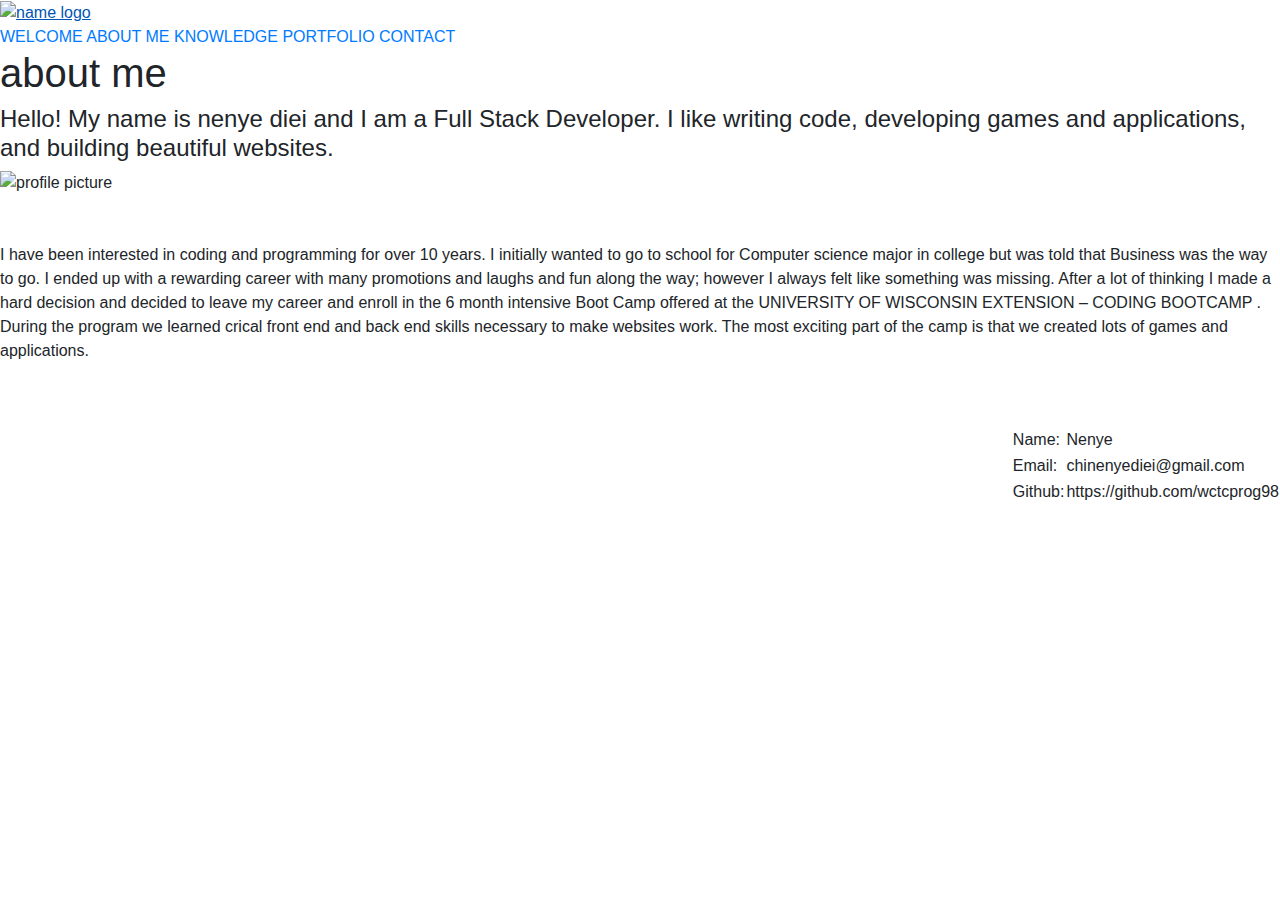
==== about.html @ 6d2c933b "added some text to about page" ====
<!DOCTYPE html>
<html lang="en">

<head>
    <meta charset="UTF-8">
    <meta name="viewport" content="width=device-width,initial-scale=1,maximum-scale=1,user-scalable=no">
    <meta http-equiv="X-UA-Compatible" content="IE=edge,chrome=1">
    <meta name="HandheldFriendly" content="true">
    <title>About</title>
    <link rel="shortcut icon" type="image/png" href="assets/Images/Favicon.png">
    <html lang="en">
    <link rel="stylesheet" href="https://stackpath.bootstrapcdn.com/bootstrap/4.3.1/css/bootstrap.min.css">
    <link rel="stylesheet" href="assets/css/reset.css">
    <link rel="stylesheet" href="assets/css/style.css">
    <link href='https://fonts.googleapis.com/css?family=Oswald:400' rel='stylesheet' type='text/css'>
    <link href='https://fonts.googleapis.com/css?family=Oswald:300' rel='stylesheet' type='text/css'>   
    <link rel="stylesheet" href="https://cdnjs.cloudflare.com/ajax/libs/animate.css/3.7.2/animate.css">
</head>

<header class="otherHeader">
    <a href="about.html" id="logo"><img src="assets/Images/NameLogoOW.png" alt="name logo"></a>
    <nav>
        <a href="index.html">WELCOME</a>
        <a href="about.html">ABOUT ME</a>
        <a href="knowledge.html">KNOWLEDGE</a>
        <a href="port.html">PORTFOLIO</a>
        <a href="contact.html">CONTACT</a>
    </nav>
</header>

<body class="about">

    <div class="aboutMe">
        <h1 class="me animated flipInX">about me</h1>
    </div>
    <h4 class="aboutHeader">Hello! My name is <span class="twoTone">nenye diei</span c> and I am a Full Stack Developer.
        I like writing code, developing games and applications, and building beautiful websites. </h4>
    <div><img src="assets/Images/Profile-Pic.png" class="picture" alt="profile picture"></div>
    <br>
    <br>
    <p class="textAlign"> I have been interested in coding and programming for over 10 years. I initially wanted to go to school for Computer science major in college but was told that Business was the way to go. I ended up with a rewarding career with many promotions and laughs and fun along the way; however I always felt like something was missing. After a lot of thinking I made a hard decision and decided to leave my career and enroll in the 6 month intensive Boot Camp offered at the UNIVERSITY OF WISCONSIN EXTENSION – CODING BOOTCAMP . During the program we learned crical front end and back end skills necessary to make websites work. The most exciting part of the camp is that we created lots of games and applications.  
    </p>
<br>
<br>
    <table align="right">
        <tr>
           <td> <i class="fas fa-user"></i></td>
           <td>Name:  </td>
           <td>Nenye</td>
        </tr>
        
        <tr>
           <td><i class="fas fa-envelope-open-text"></i></td>
           <td>Email:  </td>
           <td>chinenyediei@gmail.com</td>
        </tr>
        <tr>
            <td><i class="fab fa-github"></i></td>
            <td>Github: </td>
            <td>https://github.com/wctcprog98</td>
         </tr>
     </table>

    <script src="https://code.jquery.com/jquery-3.4.1.slim.min.js"></script>
    <script src="https://cdn.jsdelivr.net/npm/popper.js@1.16.0/dist/umd/popper.min.js"></script>
    <script src="https://stackpath.bootstrapcdn.com/bootstrap/4.4.1/js/bootstrap.min.js"></script>
    <script src="https://kit.fontawesome.com/f20d477cc3.js" crossorigin="anonymous"></script>
    <script src="js/app.js"></script>

</body>

</html>
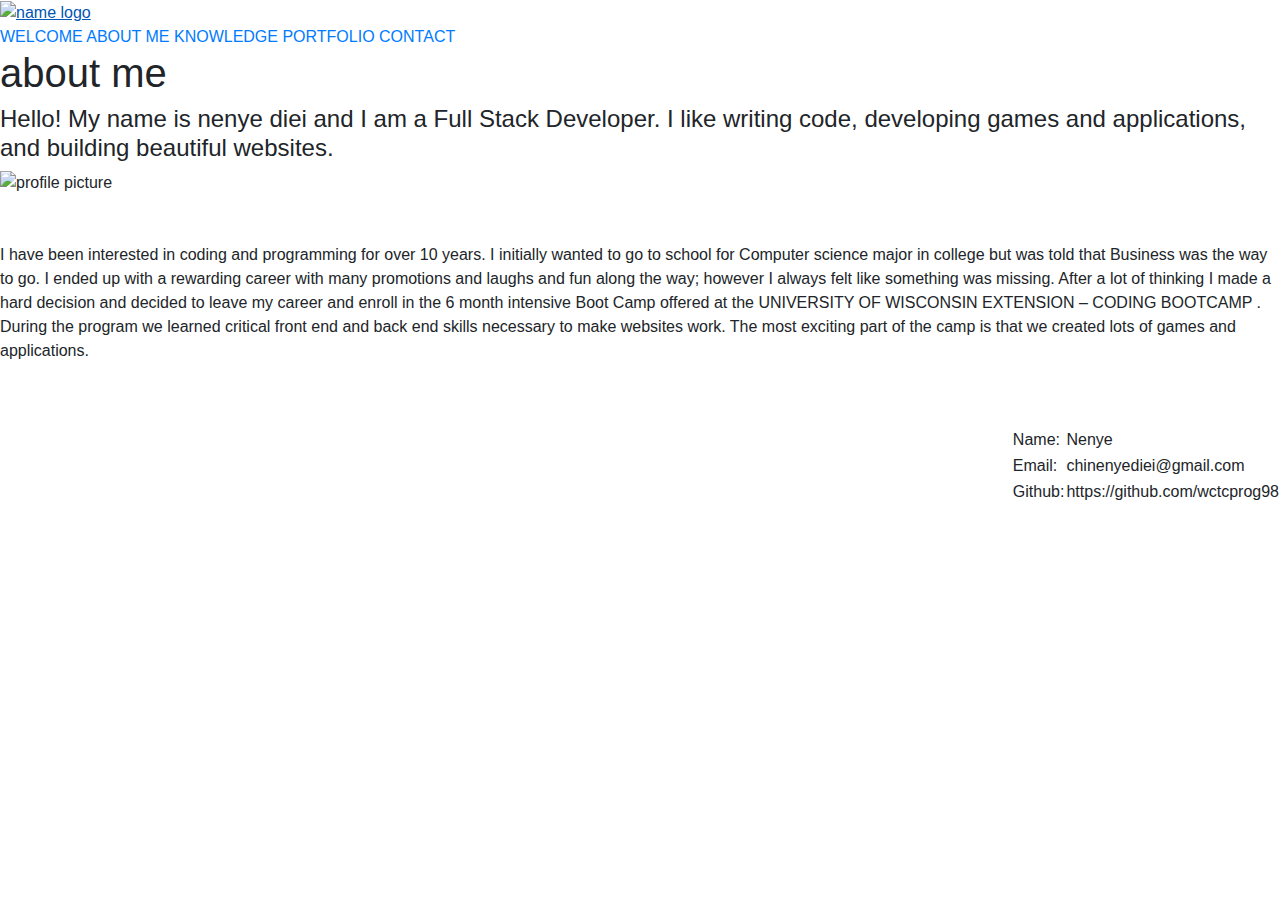
==== commit d7a3707b: "updated about typo" ====
--- a/about.html
+++ b/about.html
@@ -38,7 +38,7 @@
     <div><img src="assets/Images/Profile-Pic.png" class="picture" alt="profile picture"></div>
     <br>
     <br>
-    <p class="textAlign"> I have been interested in coding and programming for over 10 years. I initially wanted to go to school for Computer science major in college but was told that Business was the way to go. I ended up with a rewarding career with many promotions and laughs and fun along the way; however I always felt like something was missing. After a lot of thinking I made a hard decision and decided to leave my career and enroll in the 6 month intensive Boot Camp offered at the UNIVERSITY OF WISCONSIN EXTENSION – CODING BOOTCAMP . During the program we learned crical front end and back end skills necessary to make websites work. The most exciting part of the camp is that we created lots of games and applications.  
+    <p class="textAlign"> I have been interested in coding and programming for over 10 years. I initially wanted to go to school for Computer science major in college but was told that Business was the way to go. I ended up with a rewarding career with many promotions and laughs and fun along the way; however I always felt like something was missing. After a lot of thinking I made a hard decision and decided to leave my career and enroll in the 6 month intensive Boot Camp offered at the UNIVERSITY OF WISCONSIN EXTENSION – CODING BOOTCAMP . During the program we learned critical front end and back end skills necessary to make websites work. The most exciting part of the camp is that we created lots of games and applications.  
     </p>
 <br>
 <br>
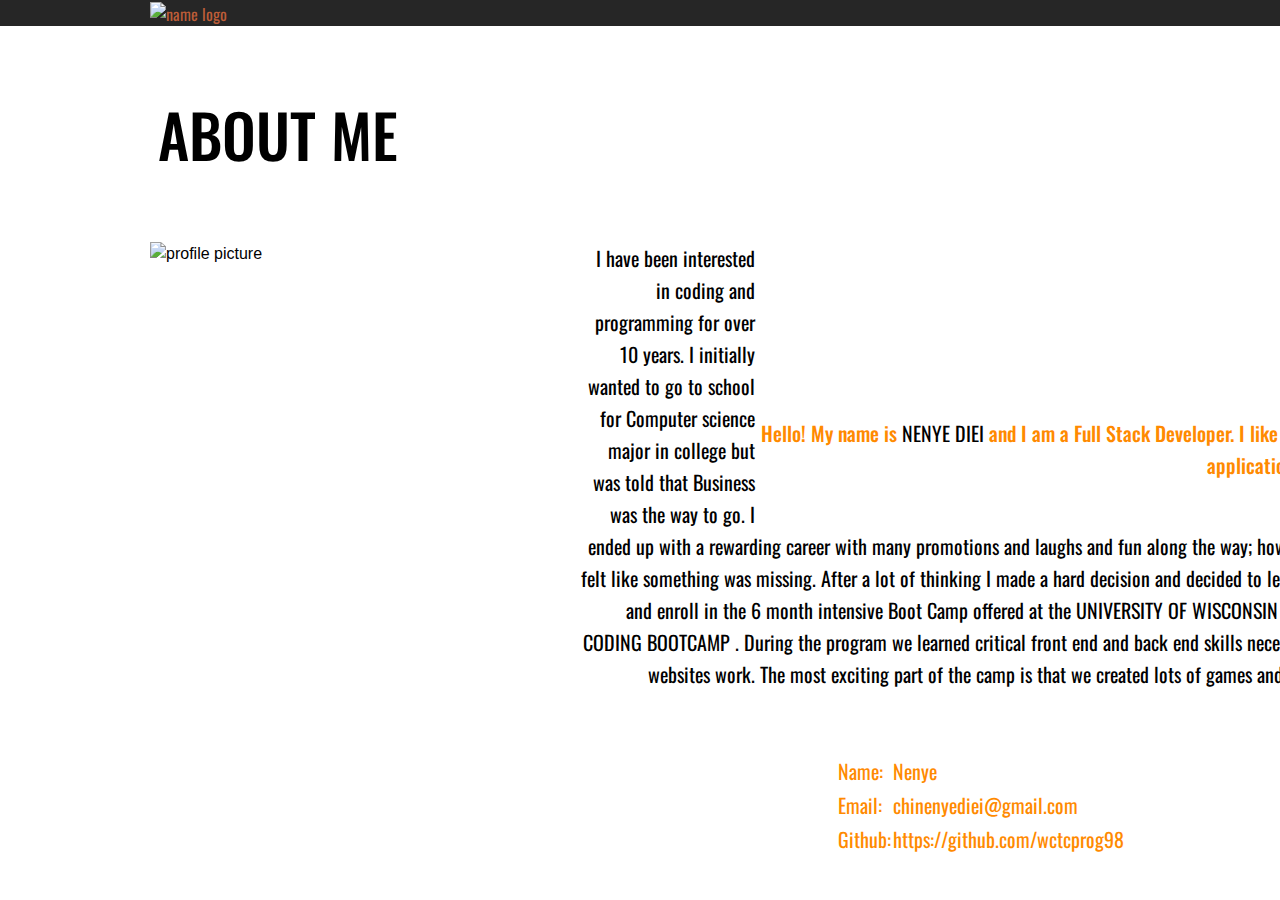
==== commit 8faff813: "Updated typos" ====
--- a/about.html
+++ b/about.html
@@ -31,7 +31,7 @@
 <body class="about">
 
     <div class="aboutMe">
-        <h1 class="me animated flipInX">about me</h1>
+        <h1 class="me animated bounceInLeft">about me</h1>
     </div>
     <h4 class="aboutHeader">Hello! My name is <span class="twoTone">nenye diei</span c> and I am a Full Stack Developer.
         I like writing code, developing games and applications, and building beautiful websites. </h4>
--- a/assets/css/style.css
+++ b/assets/css/style.css
@@ -0,0 +1,575 @@
+
+.profPic{
+    position: absolute;
+    z-index: 1;
+    top: 100px;
+    width: 200px;
+    height: 200px;
+    left: 100px;
+}
+
+.normalHeader{
+    color: white;
+    line-height: 1.6;
+    font-family: "Oswald" ,"sans-serif";
+    border-bottom: .5px solid white;
+    background-color: black;
+}
+
+
+h2{
+  float: right; 
+}
+/* Welcome */
+/* typing effect */
+/* 
+  @keyframes type {
+    0% {
+      width: 0;
+    }
+    99.9% {
+      border-right: .15em solid orange;
+    }
+    100% {
+      border: none;
+    }
+  }
+  
+  @-webkit-keyframes type {
+    0% {
+      width: 0;
+    }
+    99.9% {
+      border-right: .15em solid orange;
+    }
+    100% {
+      border: none;
+    }
+  }
+  
+  @keyframes type2 {
+    0% {
+      width: 0;
+    }
+    1% {
+      opacity: 1;
+    }
+    99.9% {
+      border-right: .15em solid orange;
+    }
+    100% {
+      opacity: 1;
+      border: none;
+    }
+  }
+  
+  @-webkit-keyframes type2 {
+    0% {
+      width: 0;
+    }
+    1% {
+      opacity: 1;
+    }
+    99.9% {
+      border-right: .15em solid orange;
+    }
+    100% {
+      opacity: 1;
+      border: none;
+    }
+  }
+  
+  @keyframes type3 {
+    0% {
+      width: 0;
+    }
+    1% {
+      opacity: 1;
+    }
+    100% {
+      opacity: 1;
+    }
+  }
+  
+  @-webkit-keyframes type3 {
+    0% {
+      width: 0;
+    }
+    1% {
+      opacity: 1;
+    }
+    100% {
+      opacity: 1;
+    }
+  }
+  
+  @keyframes blink {
+    50% {
+      border-color: transparent;
+    }
+  }
+  @-webkit-keyframes blink {
+    50% {
+      border-color: tranparent;
+    }
+  }
+/* Navigation */
+#masterHeader{
+    border-bottom: .5px solid white;
+    width: 100%;
+}
+
+.css-typing{
+  position: absolute;
+  top: 150px;
+  font-family: "Oswald", "sans-serif";
+  color: white;
+  font-size: 30px;
+}
+
+.css-typing:nth-child(2){
+  color:white;
+}
+h1.art{
+  text-align: center;
+  position: relative;
+  top: 45px;
+  font-family: "Oswald", "sans-serif";
+  font-size: 45px;
+}
+
+
+.foot{
+    display: inline-block;
+}
+
+
+h2{
+    color: white; 
+}
+/* Portfolio */
+
+.portfolioBody{
+    background-color: black;
+}
+
+.head{
+    text-align: center;
+    font-size: 50px;
+    line-height: 1.6;
+}
+
+.content{
+ margin-top: 10px;
+  text-align: left;
+  line-height: 1.6em;
+  margin-left: 250px;
+  font-family: "Open Sans", sans-serif;
+  line-height: 1.6;
+  width: 325px;
+}
+
+.contentMid{
+  margin-top: 10px;
+  text-align: left;
+  line-height: 1.6em;
+  margin-left: 200px;
+  font-family: "Open Sans", sans-serif;
+  line-height: 1.6;
+  width: 325px;
+}
+
+img{
+    height: 65px;
+    width: 200px;
+    /* position: absolute; */
+    margin-left: 150px;
+
+}
+
+nav{
+    margin-right: 10px;
+    margin-top: 35px;
+    margin-left: 200px;
+    float: right;
+}
+
+a:hover {
+color: #bd5d38; 
+text-decoration: none;
+}
+
+nav a{
+margin-right: 20px;
+color: white;
+font: 13px "Open Sans", sans-serif; 
+line-height: 1.6;
+text-decoration: none; 
+}
+
+.copy p {
+    color: black;
+    position: absolute;
+    bottom: 20px;
+    right: 600px;
+    
+}
+
+.copyright{
+    position: absolute;
+    bottom: 20px;
+    right: 600px;
+}
+/* Three image containers (use 25% for four, and 50% for two, etc) */
+
+#images{
+    margin-top: 20px;
+    margin-bottom: 200px;
+    margin-left: 100px;
+    text-align: center;
+}
+
+    #image{
+      margin-top: 50x;
+      margin-bottom: 100px;
+      margin-left: 100px;
+      text-align: center;
+}
+
+#changes{
+  display: flex;
+}
+
+.compCode{
+background-image: url("assets/images/computer-code");
+}
+
+i{
+  float: left;
+  margin-left:250px;
+}
+
+.progress{
+  background-color: grey;
+}
+
+.skills{
+  font-size: 20px;
+  text-align: center;
+  line-height: 1.6;
+}
+.css{
+  margin-left: 250px;
+}
+.w3-light-grey w3-round{
+  float: left;
+  width: 200px;
+}
+
+.row::after {
+  content: "";
+  clear: both;
+  display: table;
+}
+.container{
+  background-image: url("assets/images/compBackground.jpg");
+}
+
+.aboutMe{
+float: right;
+font: 13px "Open Sans", sans-serif; 
+font-size: 20px;
+color: #ff8a00;
+line-height: 1.6;
+}
+
+.name a{
+  font-size: 35px;
+  color: #ff8a00;
+  text-decoration: none;
+  line-height: 1.6;
+}
+ .textControl{
+   text-align: center;
+   font-family: "Open Sans", sans-serif;
+   margin-right: 150px;
+   line-height: 1.6;
+ }
+ .me{
+   float: left;
+   margin-right: 200px;
+   margin-top: 60px;
+   font-size: 60px;
+   line-height: 60px;
+   margin-bottom: 60px;
+   text-transform: uppercase;
+   font-family: "Oswald", "sans-serif";
+   line-height: 1.6;
+   color: black;
+ }
+ .about{
+   background-color: white;
+   color: black;
+ }
+ .picture{
+  float: left;
+  height: 400px;
+  width: 400px;
+  /* bottom: 280px; */
+ }
+.otherHeader{
+  font-family: "Oswald" ,"sans-serif";
+  background-color: rgba(0,0,0,0.85);
+  line-height: 1.6'
+}
+.twoTone{
+  text-transform: uppercase;  
+  font-family: "Oswald" ,"sans-serif";
+  font-weight: 400;
+  line-height: 1.5em;
+  color: black;
+}
+
+.aboutHeader{
+  float: right;
+  text-align: right;
+  margin-top: 175px;
+  margin-right: -275px;
+  margin-bottom: 25px;
+  font-family: "Oswald" ,"sans-serif";
+  width: 800px;
+  line-height: 1.6;
+  font-size: 20px;
+  color: #ff8a00;
+}
+
+.knowlege{
+  background-color: black;
+}
+
+.d-block{
+  height:500px;
+  display: block;
+  margin-left: auto;
+  margin-right: auto;
+  margin-top: 100px;
+ width: 400px;
+}
+
+.carousel-caption{
+  color: black;
+}
+.container{
+  width: 700px;
+}
+
+.app{
+  color: #ff8a00;
+}
+
+.know{
+  color: white;
+  font-family: "Oswald", "sans-serif";
+  font-size: 60px;
+  margin-top:30px;
+  margin-left: 135px;
+}
+
+.card{
+  display: block;
+  margin-left: auto;
+  margin-right: auto;
+  margin-top: 50px;
+  height: 520px;
+  border: 6px solid  #ff8a00; 
+}
+
+.card body{
+  border-bottom: #ff8a00;
+}
+
+.card-img-top {
+  display: block;
+  margin-left: auto;
+  margin-right: auto;
+  height: 50px;
+  width: 100px; 
+  /* margin-top: -100px; */
+}
+
+.card-title {
+  font-family: "Oswald", "sans-serif";
+  line-height: 1.6;
+  text-align: center;
+}
+
+.btn{
+  background-color: #ff8a00;
+  width: 350px;
+  font-family: "Oswald", "sans-serif";
+}
+a .btn:hover{
+  background-color: #ff8a00;
+}
+.list-group{
+  font-family: "Oswald", "sans-serif";
+  line-height: 1.6;
+}
+.form-group{
+  margin-bottom: 20px;
+  font-family: "Oswald", "sans-serif";
+  line-height: 1.6;
+}
+
+#message{
+  height: 100px;
+}
+.textAlign{
+  font-family: "Oswald", "sans-serif";
+  color: black;
+  line-height: 1.6;
+  text-align: right;
+  font-size: 20px;
+  margin-left: 580px;
+  width: 800px;
+}
+
+.footer {
+  position: fixed;
+  left: 0;
+  bottom: 0;
+  width: 100%;
+  color: black;
+  text-align: center;
+  height: 70px;
+  margin-bottom: 35px;
+  margin-left: 50px;
+}
+
+* {
+  box-sizing: border-box;
+}
+
+.skill{
+  color: white;
+  font-family: "Oswald", "sans-serif";
+  font-size: 20px;
+  text-align: center;
+  margin-bottom: 20px;
+}
+
+/* Create two equal columns that floats next to each other */
+.column {
+  float: left;
+  width: 33.33%;
+  padding: 10px;
+}
+/* clear column float */
+
+/* Clear floats after the columns */
+.row:after {
+  content: "";
+  display: table;
+  clear: both;
+}
+.align{
+  text-align: left;
+  color: white;
+}
+
+td{
+  font-family: "Oswald", "sans-serif";
+  color: #ff8a00;
+  text-align: left;
+  font-size: 20px;
+  line-height: 1.6;
+  margin-right: 60px;
+}
+table{
+  position: relative;
+  right: 155px;
+}
+#first{
+  position: relative;
+  left:-100px;
+}
+
+.front{
+  position: relative;
+  right: 70px;
+}
+
+#second{
+ position: relative;
+ right: 200px;
+}
+.back{
+  position: relative;
+  right: 170px;
+}
+#third{
+  position:relative;
+  right: 300px;
+}
+.full{
+  position: relative;
+  right: 275px;
+}
+.workSkills{
+  margin-top: 100px;
+  font-family: "Oswald", "sans-serif";
+  color: white;
+  text-align: right;
+}
+/* .carouselContainer{
+  width: 1000px;
+  text-align: center;
+} */
+
+.centerCont{
+  /* margin-top: 10px; */
+  font-family: "Oswald", "sans-serif";
+  font-size: 18px;;
+  color: #ff8a00;
+  /* padding: 10px; */
+  }
+  .skillsKnow{
+    text-transform: uppercase;
+    font-family: "Oswald", "sans-serif";
+    text-align: center;
+    /* position: absolute;
+    left: 740px; */
+    color: grey;
+    font-size: 25px;
+  }
+  .centerContent{
+  font-family: "Oswald", "sans-serif";
+  font-size: 18px;
+  line-height: 1.6;
+  margin-left: 150px;
+  margin-right: 150px;
+  margin-bottom: 30px;
+  display: block;
+  text-align: left;
+  
+  }
+
+.skillSection{
+  font-family: "Oswald", "sans-serif";
+  color: #ff8a00; 
+  text-align: left;
+  position: relative;
+  left: 500px;
+}
+ 
+#thankYou{
+  height: 120px; 
+  position: absolute;
+  top: 250px;
+  right: 620px;
+}
+
+#thank{
+  text-align: center;
+  font-family: "Oswald", "sans-serif";
+}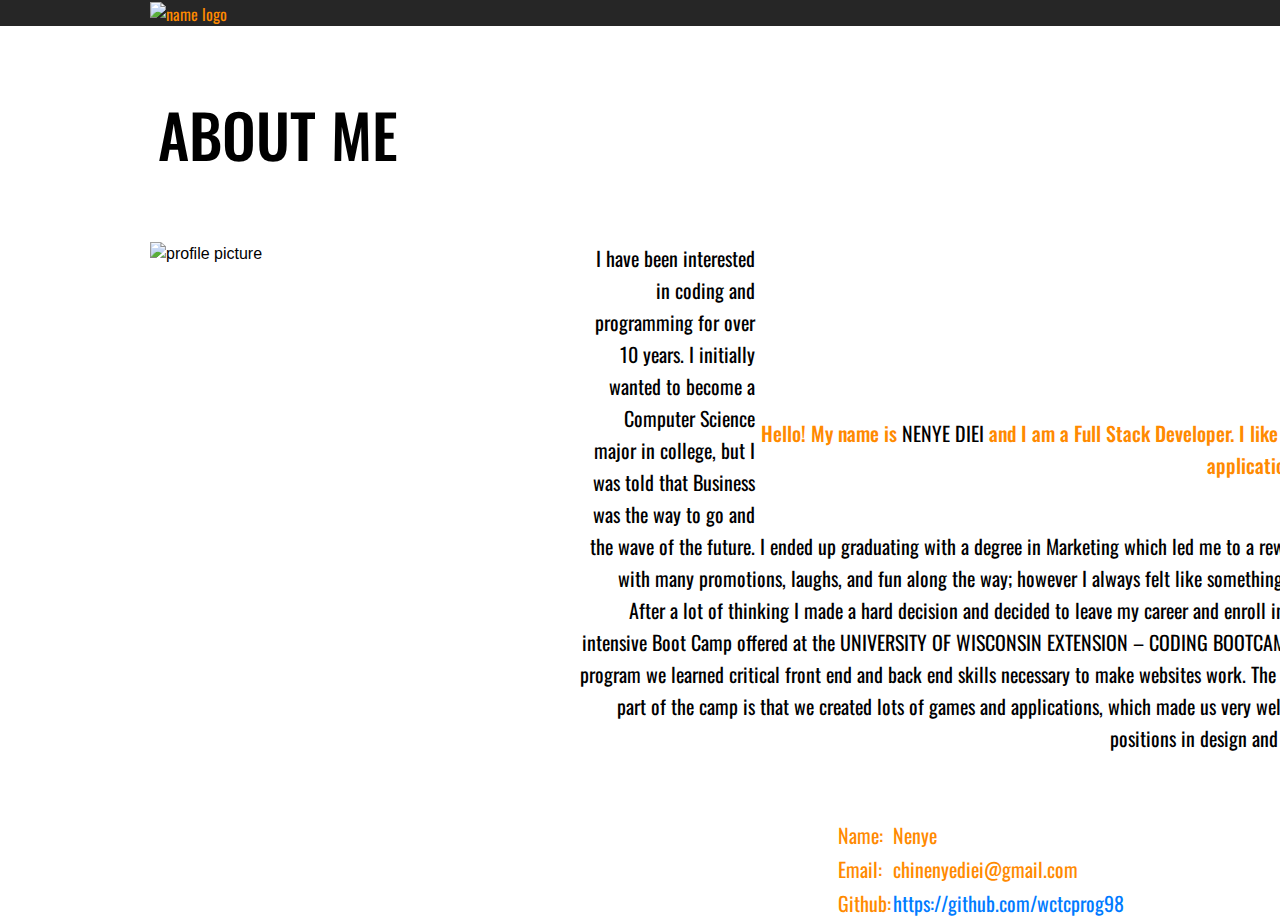
==== commit 5db7b528: "changes" ====
--- a/about.html
+++ b/about.html
@@ -38,7 +38,7 @@
     <div><img src="assets/Images/Profile-Pic.png" class="picture" alt="profile picture"></div>
     <br>
     <br>
-    <p class="textAlign"> I have been interested in coding and programming for over 10 years. I initially wanted to go to school for Computer science major in college but was told that Business was the way to go. I ended up with a rewarding career with many promotions and laughs and fun along the way; however I always felt like something was missing. After a lot of thinking I made a hard decision and decided to leave my career and enroll in the 6 month intensive Boot Camp offered at the UNIVERSITY OF WISCONSIN EXTENSION – CODING BOOTCAMP . During the program we learned critical front end and back end skills necessary to make websites work. The most exciting part of the camp is that we created lots of games and applications.  
+    <p class="textAlign"> I have been interested in coding and programming for over 10 years. I initially wanted to become a Computer Science major in college, but I was told that Business was the way to go and the wave of the future. I ended up graduating with a degree in Marketing which led me to a rewarding career with many promotions, laughs, and fun along the way; however I always felt like something was missing. After a lot of thinking I made a hard decision and decided to leave my career and enroll in the 6 month intensive Boot Camp offered at the UNIVERSITY OF WISCONSIN EXTENSION – CODING BOOTCAMP. During the program we learned critical front end and back end skills necessary to make websites work. The most exciting part of the camp is that we created lots of games and applications, which made us very well prepared for positions in design and development. 
     </p>
 <br>
 <br>
@@ -57,7 +57,7 @@
         <tr>
             <td><i class="fab fa-github"></i></td>
             <td>Github: </td>
-            <td>https://github.com/wctcprog98</td>
+            <td><a target="_blank" href="https://github.com/wctcprog98">https://github.com/wctcprog98</a></td>
          </tr>
      </table>
 
--- a/assets/css/style.css
+++ b/assets/css/style.css
@@ -1,201 +1,225 @@
 
 .profPic{
-    position: absolute;
-    z-index: 1;
-    top: 100px;
-    width: 200px;
-    height: 200px;
-    left: 100px;
+  position: absolute;
+  z-index: 1;
+  top: 100px;
+  width: 200px;
+  height: 200px;
+  left: 100px;
 }
 
 .normalHeader{
-    color: white;
-    line-height: 1.6;
-    font-family: "Oswald" ,"sans-serif";
-    border-bottom: .5px solid white;
-    background-color: black;
+  color: white;
+  line-height: 1.6;
+  font-family: "Oswald" ,"sans-serif";
+  border-bottom: .5px solid white;
+  background-color: black;
 }
 
 
 h2{
-  float: right; 
+float: right; 
 }
 /* Welcome */
 /* typing effect */
 /* 
-  @keyframes type {
-    0% {
-      width: 0;
-    }
-    99.9% {
-      border-right: .15em solid orange;
-    }
-    100% {
-      border: none;
-    }
-  }
-  
-  @-webkit-keyframes type {
-    0% {
-      width: 0;
-    }
-    99.9% {
-      border-right: .15em solid orange;
-    }
-    100% {
-      border: none;
-    }
-  }
-  
-  @keyframes type2 {
-    0% {
-      width: 0;
-    }
-    1% {
-      opacity: 1;
-    }
-    99.9% {
-      border-right: .15em solid orange;
-    }
-    100% {
-      opacity: 1;
-      border: none;
-    }
-  }
-  
-  @-webkit-keyframes type2 {
-    0% {
-      width: 0;
-    }
-    1% {
-      opacity: 1;
-    }
-    99.9% {
-      border-right: .15em solid orange;
-    }
-    100% {
-      opacity: 1;
-      border: none;
-    }
-  }
-  
-  @keyframes type3 {
-    0% {
-      width: 0;
-    }
-    1% {
-      opacity: 1;
-    }
-    100% {
-      opacity: 1;
-    }
-  }
-  
-  @-webkit-keyframes type3 {
-    0% {
-      width: 0;
-    }
-    1% {
-      opacity: 1;
-    }
-    100% {
-      opacity: 1;
-    }
-  }
-  
-  @keyframes blink {
-    50% {
-      border-color: transparent;
-    }
-  }
-  @-webkit-keyframes blink {
-    50% {
-      border-color: tranparent;
-    }
-  }
+@keyframes type {
+  0% {
+    width: 0;
+  }
+  99.9% {
+    border-right: .15em solid orange;
+  }
+  100% {
+    border: none;
+  }
+}
+
+@-webkit-keyframes type {
+  0% {
+    width: 0;
+  }
+  99.9% {
+    border-right: .15em solid orange;
+  }
+  100% {
+    border: none;
+  }
+}
+
+@keyframes type2 {
+  0% {
+    width: 0;
+  }
+  1% {
+    opacity: 1;
+  }
+  99.9% {
+    border-right: .15em solid orange;
+  }
+  100% {
+    opacity: 1;
+    border: none;
+  }
+}
+
+@-webkit-keyframes type2 {
+  0% {
+    width: 0;
+  }
+  1% {
+    opacity: 1;
+  }
+  99.9% {
+    border-right: .15em solid orange;
+  }
+  100% {
+    opacity: 1;
+    border: none;
+  }
+}
+
+@keyframes type3 {
+  0% {
+    width: 0;
+  }
+  1% {
+    opacity: 1;
+  }
+  100% {
+    opacity: 1;
+  }
+}
+
+@-webkit-keyframes type3 {
+  0% {
+    width: 0;
+  }
+  1% {
+    opacity: 1;
+  }
+  100% {
+    opacity: 1;
+  }
+}
+
+@keyframes blink {
+  50% {
+    border-color: transparent;
+  }
+}
+@-webkit-keyframes blink {
+  50% {
+    border-color: tranparent;
+  }
+}
 /* Navigation */
 #masterHeader{
-    border-bottom: .5px solid white;
-    width: 100%;
+  border-bottom: .5px solid white;
+  width: 100%;
+}
+
+.css-typing p {
+color: #ff8a00;
+font-size: 60px;
+font-weight: 600;
 }
 
 .css-typing{
-  position: absolute;
-  top: 150px;
+position: absolute;
+top: 175px;
+left: 250px;
+font-family: "Oswald", "sans-serif";
+color: white; 
+font-size: 30px;
+}
+
+.css-typing nth:child(2) {  
+color: #ff8a00;
+}
+
+.slide{
+font-family: "Oswald", "sans-serif";
+font-size: 25px;
+}
+
+.slide1{
+font-family: "Oswald", "sans-serif";
+font-size: 25px;
+color: white; 
+}
+.slide2{
   font-family: "Oswald", "sans-serif";
-  color: white;
-  font-size: 30px;
-}
-
-.css-typing:nth-child(2){
-  color:white;
+font-size: 25px;
+color: yellow; 
+text-align: right;
 }
 h1.art{
+text-align: center;
+position: relative;
+top: 45px;
+font-family: "Oswald", "sans-serif";
+font-size: 60px;
+}
+
+
+.foot{
+  display: inline-block;
+}
+
+
+h2{
+  color: white; 
+}
+/* Portfolio */
+
+.portfolioBody{
+  background-color: black;
+}
+
+.head{
   text-align: center;
-  position: relative;
-  top: 45px;
-  font-family: "Oswald", "sans-serif";
-  font-size: 45px;
-}
-
-
-.foot{
-    display: inline-block;
-}
-
-
-h2{
-    color: white; 
-}
-/* Portfolio */
-
-.portfolioBody{
-    background-color: black;
-}
-
-.head{
-    text-align: center;
-    font-size: 50px;
-    line-height: 1.6;
+  font-size: 50px;
+  line-height: 1.6;
 }
 
 .content{
- margin-top: 10px;
-  text-align: left;
-  line-height: 1.6em;
-  margin-left: 250px;
-  font-family: "Open Sans", sans-serif;
-  line-height: 1.6;
-  width: 325px;
+margin-top: 10px;
+text-align: left;
+line-height: 1.6em;
+margin-left: 250px;
+font-family: "Open Sans", sans-serif;
+line-height: 1.6;
+width: 325px;
 }
 
 .contentMid{
-  margin-top: 10px;
-  text-align: left;
-  line-height: 1.6em;
+margin-top: 10px;
+text-align: left;
+line-height: 1.6em;
+margin-left: 200px;
+font-family: "Open Sans", sans-serif;
+line-height: 1.6;
+width: 325px;
+}
+
+img{
+  height: 65px;
+  width: 200px;
+  /* position: absolute; */
+  margin-left: 150px;
+
+}
+
+nav{
+  margin-right: 10px;
+  margin-top: 35px;
   margin-left: 200px;
-  font-family: "Open Sans", sans-serif;
-  line-height: 1.6;
-  width: 325px;
-}
-
-img{
-    height: 65px;
-    width: 200px;
-    /* position: absolute; */
-    margin-left: 150px;
-
-}
-
-nav{
-    margin-right: 10px;
-    margin-top: 35px;
-    margin-left: 200px;
-    float: right;
+  float: right;
 }
 
 a:hover {
-color: #bd5d38; 
+color: #ff8a00; 
 text-decoration: none;
 }
 
@@ -208,36 +232,36 @@
 }
 
 .copy p {
-    color: black;
-    position: absolute;
-    bottom: 20px;
-    right: 600px;
-    
+  color: black;
+  position: absolute;
+  bottom: 20px;
+  right: 600px;
+  
 }
 
 .copyright{
-    position: absolute;
-    bottom: 20px;
-    right: 600px;
+  position: absolute;
+  bottom: 20px;
+  right: 600px;
 }
 /* Three image containers (use 25% for four, and 50% for two, etc) */
 
 #images{
-    margin-top: 20px;
-    margin-bottom: 200px;
+  margin-top: 20px;
+  margin-bottom: 200px;
+  margin-left: 100px;
+  text-align: center;
+}
+
+  #image{
+    margin-top: 50x;
+    margin-bottom: 100px;
     margin-left: 100px;
     text-align: center;
 }
 
-    #image{
-      margin-top: 50x;
-      margin-bottom: 100px;
-      margin-left: 100px;
-      text-align: center;
-}
-
 #changes{
-  display: flex;
+display: flex;
 }
 
 .compCode{
@@ -245,34 +269,34 @@
 }
 
 i{
-  float: left;
-  margin-left:250px;
+float: left;
+margin-left:250px;
 }
 
 .progress{
-  background-color: grey;
+background-color: grey;
 }
 
 .skills{
-  font-size: 20px;
-  text-align: center;
-  line-height: 1.6;
+font-size: 20px;
+text-align: center;
+line-height: 1.6;
 }
 .css{
-  margin-left: 250px;
+margin-left: 250px;
 }
 .w3-light-grey w3-round{
-  float: left;
-  width: 200px;
+float: left;
+width: 200px;
 }
 
 .row::after {
-  content: "";
-  clear: both;
-  display: table;
+content: "";
+clear: both;
+display: table;
 }
 .container{
-  background-image: url("assets/images/compBackground.jpg");
+background-image: url("assets/images/compBackground.jpg");
 }
 
 .aboutMe{
@@ -284,292 +308,293 @@
 }
 
 .name a{
-  font-size: 35px;
-  color: #ff8a00;
-  text-decoration: none;
-  line-height: 1.6;
-}
- .textControl{
-   text-align: center;
-   font-family: "Open Sans", sans-serif;
-   margin-right: 150px;
-   line-height: 1.6;
- }
- .me{
-   float: left;
-   margin-right: 200px;
-   margin-top: 60px;
-   font-size: 60px;
-   line-height: 60px;
-   margin-bottom: 60px;
-   text-transform: uppercase;
-   font-family: "Oswald", "sans-serif";
-   line-height: 1.6;
-   color: black;
- }
- .about{
-   background-color: white;
-   color: black;
- }
- .picture{
-  float: left;
-  height: 400px;
-  width: 400px;
-  /* bottom: 280px; */
- }
+font-size: 35px;
+color: #ff8a00;
+text-decoration: none;
+line-height: 1.6;
+}
+.textControl{
+ text-align: center;
+ font-family: "Open Sans", sans-serif;
+ margin-right: 150px;
+ line-height: 1.6;
+}
+.me{
+ float: left;
+ margin-right: 200px;
+ margin-top: 60px;
+ font-size: 60px;
+ line-height: 60px;
+ margin-bottom: 60px;
+ text-transform: uppercase;
+ font-family: "Oswald", "sans-serif";
+ line-height: 1.6;
+ color: black;
+}
+.about{
+ background-color: white;
+ color: black;
+}
+.picture{
+float: left;
+height: 400px;
+width: 400px;
+/* bottom: 280px; */
+}
 .otherHeader{
-  font-family: "Oswald" ,"sans-serif";
-  background-color: rgba(0,0,0,0.85);
-  line-height: 1.6'
+font-family: "Oswald" ,"sans-serif";
+background-color: rgba(0,0,0,0.85);
+line-height: 1.6'
 }
 .twoTone{
-  text-transform: uppercase;  
-  font-family: "Oswald" ,"sans-serif";
-  font-weight: 400;
-  line-height: 1.5em;
-  color: black;
+text-transform: uppercase;  
+font-family: "Oswald" ,"sans-serif";
+font-weight: 400;
+line-height: 1.5em;
+color: black;
 }
 
 .aboutHeader{
-  float: right;
-  text-align: right;
-  margin-top: 175px;
-  margin-right: -275px;
-  margin-bottom: 25px;
-  font-family: "Oswald" ,"sans-serif";
-  width: 800px;
-  line-height: 1.6;
-  font-size: 20px;
-  color: #ff8a00;
+float: right;
+text-align: right;
+margin-top: 175px;
+margin-right: -275px;
+margin-bottom: 25px;
+font-family: "Oswald" ,"sans-serif";
+width: 800px;
+line-height: 1.6;
+font-size: 20px;
+color: #ff8a00;
 }
 
 .knowlege{
-  background-color: black;
+background-color: black;
 }
 
 .d-block{
-  height:500px;
-  display: block;
-  margin-left: auto;
-  margin-right: auto;
-  margin-top: 100px;
- width: 400px;
+height:500px;
+display: block;
+margin-left: auto;
+margin-right: auto;
+margin-top: 100px;
+width: 400px;
 }
 
 .carousel-caption{
-  color: black;
+color: black;
 }
 .container{
-  width: 700px;
+width: 700px;
 }
 
 .app{
-  color: #ff8a00;
+color: #ff8a00;
 }
 
 .know{
-  color: white;
-  font-family: "Oswald", "sans-serif";
-  font-size: 60px;
-  margin-top:30px;
-  margin-left: 135px;
+color: white;
+font-family: "Oswald", "sans-serif";
+font-size: 60px;
+margin-top:30px;
+margin-left: 135px;
 }
 
 .card{
-  display: block;
-  margin-left: auto;
-  margin-right: auto;
-  margin-top: 50px;
-  height: 520px;
-  border: 6px solid  #ff8a00; 
+display: block;
+margin-left: auto;
+margin-right: auto;
+margin-top: 50px;
+height: 520px;
+border: 6px solid  #ff8a00; 
 }
 
 .card body{
-  border-bottom: #ff8a00;
+border-bottom: #ff8a00;
 }
 
 .card-img-top {
-  display: block;
-  margin-left: auto;
-  margin-right: auto;
-  height: 50px;
-  width: 100px; 
-  /* margin-top: -100px; */
+display: block;
+margin-left: auto;
+margin-right: auto;
+height: 50px;
+width: 100px; 
+/* margin-top: -100px; */
 }
 
 .card-title {
-  font-family: "Oswald", "sans-serif";
-  line-height: 1.6;
-  text-align: center;
+font-family: "Oswald", "sans-serif";
+line-height: 1.6;
+text-align: center;
 }
 
 .btn{
-  background-color: #ff8a00;
-  width: 350px;
-  font-family: "Oswald", "sans-serif";
+background-color: #ff8a00;
+width: 350px;
+font-family: "Oswald", "sans-serif";
 }
 a .btn:hover{
-  background-color: #ff8a00;
+background-color: #ff8a00;
 }
 .list-group{
-  font-family: "Oswald", "sans-serif";
-  line-height: 1.6;
+font-family: "Oswald", "sans-serif";
+line-height: 1.6;
 }
 .form-group{
-  margin-bottom: 20px;
-  font-family: "Oswald", "sans-serif";
-  line-height: 1.6;
+margin-bottom: 20px;
+font-family: "Oswald", "sans-serif";
+line-height: 1.6;
 }
 
 #message{
-  height: 100px;
+height: 100px;
 }
 .textAlign{
-  font-family: "Oswald", "sans-serif";
-  color: black;
-  line-height: 1.6;
-  text-align: right;
-  font-size: 20px;
-  margin-left: 580px;
-  width: 800px;
+font-family: "Oswald", "sans-serif";
+color: black;
+line-height: 1.6;
+text-align: right;
+font-size: 20px;
+margin-left: 580px;
+width: 800px;
 }
 
 .footer {
-  position: fixed;
-  left: 0;
-  bottom: 0;
-  width: 100%;
-  color: black;
-  text-align: center;
-  height: 70px;
-  margin-bottom: 35px;
-  margin-left: 50px;
+position: fixed;
+left: 0;
+bottom: 0;
+width: 100%;
+color: black;
+text-align: center;
+height: 70px;
+margin-bottom: 35px;
+margin-left: 50px;
 }
 
 * {
-  box-sizing: border-box;
+box-sizing: border-box;
 }
 
 .skill{
-  color: white;
-  font-family: "Oswald", "sans-serif";
-  font-size: 20px;
-  text-align: center;
-  margin-bottom: 20px;
+color: white;
+font-family: "Oswald", "sans-serif";
+font-size: 30px;
+text-align: center;
+margin-bottom: 20px;
 }
 
 /* Create two equal columns that floats next to each other */
 .column {
-  float: left;
-  width: 33.33%;
-  padding: 10px;
+float: left;
+width: 33.33%;
+padding: 10px;
 }
 /* clear column float */
 
 /* Clear floats after the columns */
 .row:after {
-  content: "";
-  display: table;
-  clear: both;
+content: "";
+display: table;
+clear: both;
 }
 .align{
-  text-align: left;
-  color: white;
+text-align: left;
+color: white;
 }
 
 td{
+font-family: "Oswald", "sans-serif";
+color: #ff8a00;
+text-align: left;
+font-size: 20px;
+line-height: 1.6;
+margin-right: 60px;
+}
+table{
+position: relative;
+right: 155px;
+}
+#first{
+position: relative;
+left:-100px;
+}
+
+.front{
+position: relative;
+right: 70px;
+}
+
+#second{
+position: relative;
+right: 200px;
+}
+.back{
+position: relative;
+right: 170px;
+}
+#third{
+position:relative;
+right: 300px;
+}
+.full{
+position: relative;
+right: 275px;
+}
+.workSkills{
+margin-top: 100px;
+font-family: "Oswald", "sans-serif";
+color: white;
+text-align: right;
+}
+/* .carouselContainer{
+width: 1000px;
+text-align: center;
+} */
+
+.centerCont{
+/* margin-top: 10px; */
+font-family: "Oswald", "sans-serif";
+font-size: 18px;;
+color: #ff8a00;
+/* padding: 10px; */
+}
+.skillsKnow{
+  text-transform: uppercase;
   font-family: "Oswald", "sans-serif";
-  color: #ff8a00;
-  text-align: left;
-  font-size: 20px;
-  line-height: 1.6;
-  margin-right: 60px;
-}
-table{
-  position: relative;
-  right: 155px;
-}
-#first{
-  position: relative;
-  left:-100px;
-}
-
-.front{
-  position: relative;
-  right: 70px;
-}
-
-#second{
- position: relative;
- right: 200px;
-}
-.back{
-  position: relative;
-  right: 170px;
-}
-#third{
-  position:relative;
-  right: 300px;
-}
-.full{
-  position: relative;
-  right: 275px;
-}
-.workSkills{
-  margin-top: 100px;
-  font-family: "Oswald", "sans-serif";
-  color: white;
-  text-align: right;
-}
-/* .carouselContainer{
-  width: 1000px;
   text-align: center;
-} */
-
-.centerCont{
-  /* margin-top: 10px; */
-  font-family: "Oswald", "sans-serif";
-  font-size: 18px;;
-  color: #ff8a00;
-  /* padding: 10px; */
-  }
-  .skillsKnow{
-    text-transform: uppercase;
-    font-family: "Oswald", "sans-serif";
-    text-align: center;
-    /* position: absolute;
-    left: 740px; */
-    color: grey;
-    font-size: 25px;
-  }
-  .centerContent{
-  font-family: "Oswald", "sans-serif";
-  font-size: 18px;
-  line-height: 1.6;
-  margin-left: 150px;
-  margin-right: 150px;
-  margin-bottom: 30px;
-  display: block;
-  text-align: left;
-  
-  }
+  /* position: absolute;
+  left: 740px; */
+  color: grey;
+  font-size: 25px;
+}
+.centerContent{
+font-family: "Oswald", "sans-serif";
+font-size: 18px;
+line-height: 1.6;
+margin-left: 150px;
+margin-right: 150px;
+margin-bottom: 30px;
+display: block;
+text-align: left;
+
+}
 
 .skillSection{
-  font-family: "Oswald", "sans-serif";
-  color: #ff8a00; 
-  text-align: left;
-  position: relative;
-  left: 500px;
-}
- 
+font-family: "Oswald", "sans-serif";
+color: #ff8a00; 
+text-align: left;
+position: relative;
+left: 500px;
+font-size: 20px;
+}
+
 #thankYou{
-  height: 120px; 
-  position: absolute;
-  top: 250px;
-  right: 620px;
+height: 120px; 
+position: absolute;
+top: 250px;
+right: 620px;
 }
 
 #thank{
-  text-align: center;
-  font-family: "Oswald", "sans-serif";
+text-align: center;
+font-family: "Oswald", "sans-serif";
 }